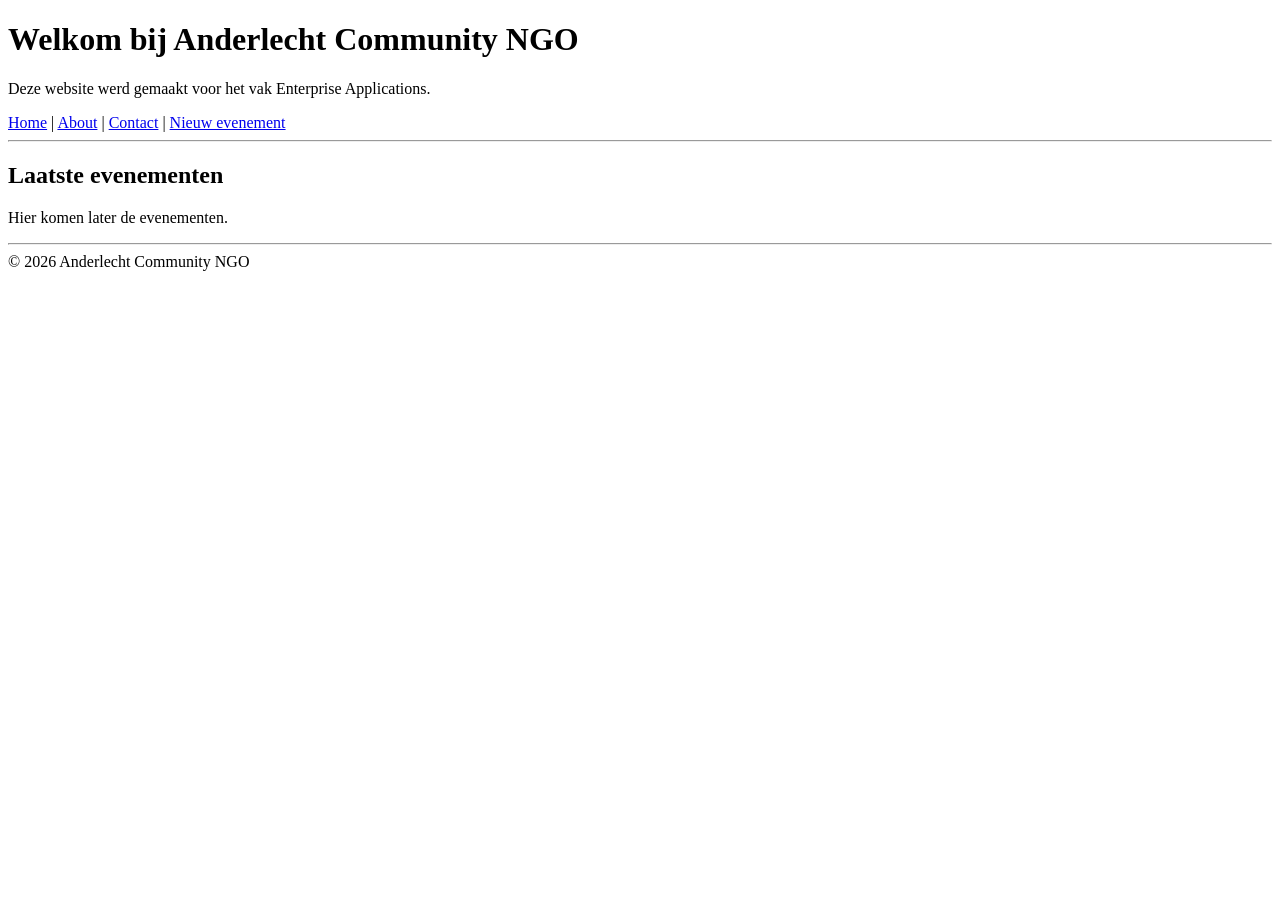
==== src/main/resources/templates/index.html @ 46ea3260 "Initial Spring Boot project" ====
<!DOCTYPE html>
<html lang="nl">
<head>
    <meta charset="UTF-8">
    <title>Anderlecht Community NGO</title>
</head>
<body>

<h1>Welkom bij Anderlecht Community NGO</h1>

<p>Deze website werd gemaakt voor het vak Enterprise Applications.</p>

<nav>
    <a href="/">Home</a> |
    <a href="/about">About</a> |
    <a href="/contact">Contact</a> |
    <a href="/new">Nieuw evenement</a>
</nav>

<hr>

<h2>Laatste evenementen</h2>

<p>Hier komen later de evenementen.</p>

<footer>
    <hr>
    © 2026 Anderlecht Community NGO
</footer>

</body>
</html>
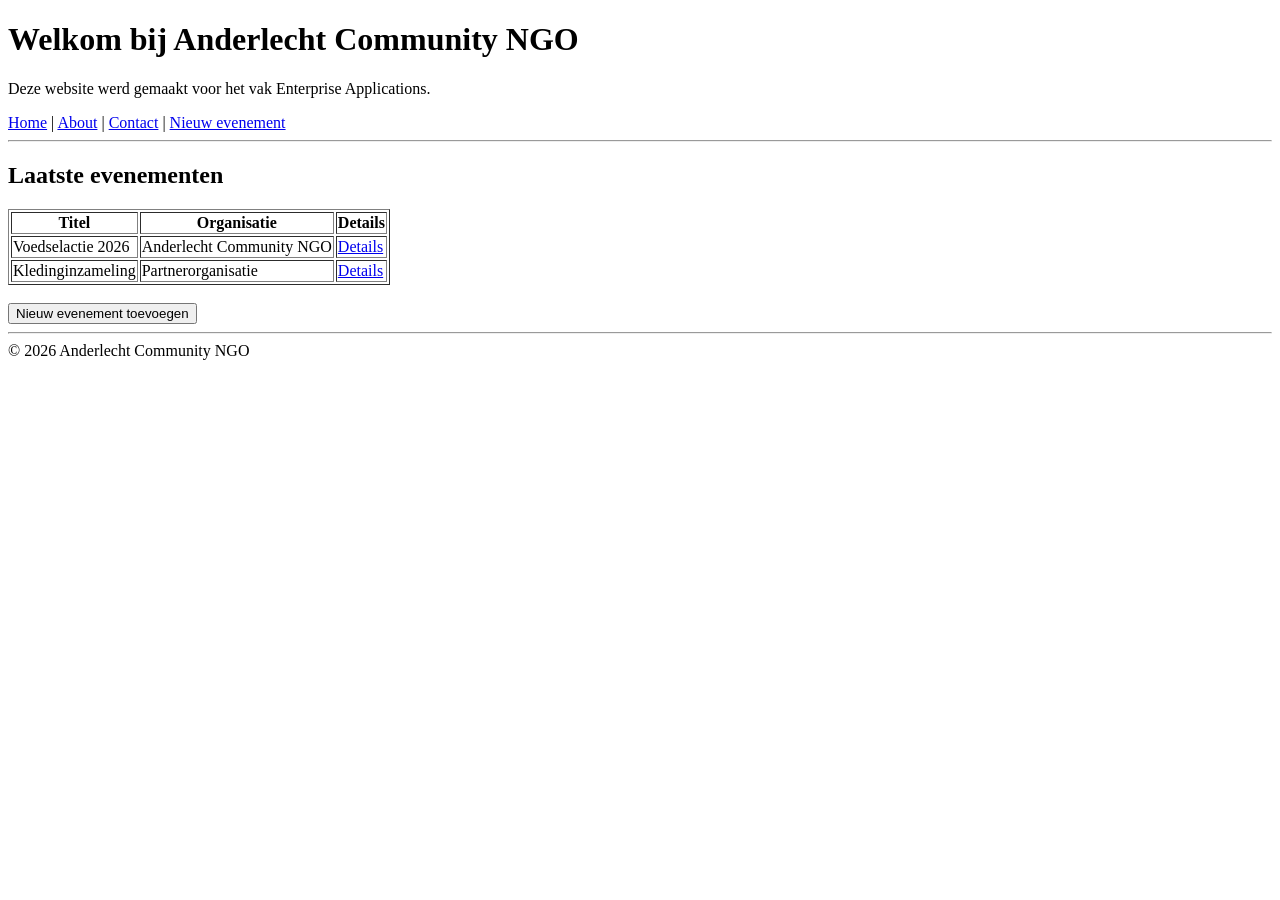
==== commit 7d41fa20: "Added pages, models and README" ====
--- a/src/main/resources/templates/index.html
+++ b/src/main/resources/templates/index.html
@@ -21,7 +21,32 @@
 
 <h2>Laatste evenementen</h2>
 
-<p>Hier komen later de evenementen.</p>
+<table border="1">
+    <tr>
+        <th>Titel</th>
+        <th>Organisatie</th>
+        <th>Details</th>
+    </tr>
+
+    <tr>
+        <td>Voedselactie 2026</td>
+        <td>Anderlecht Community NGO</td>
+        <td><a href="/details">Details</a></td>
+    </tr>
+
+    <tr>
+        <td>Kledinginzameling</td>
+        <td>Partnerorganisatie</td>
+        <td><a href="/details">Details</a></td>
+    </tr>
+
+</table>
+
+<br>
+
+<a href="/new">
+    <button>Nieuw evenement toevoegen</button>
+</a>
 
 <footer>
     <hr>
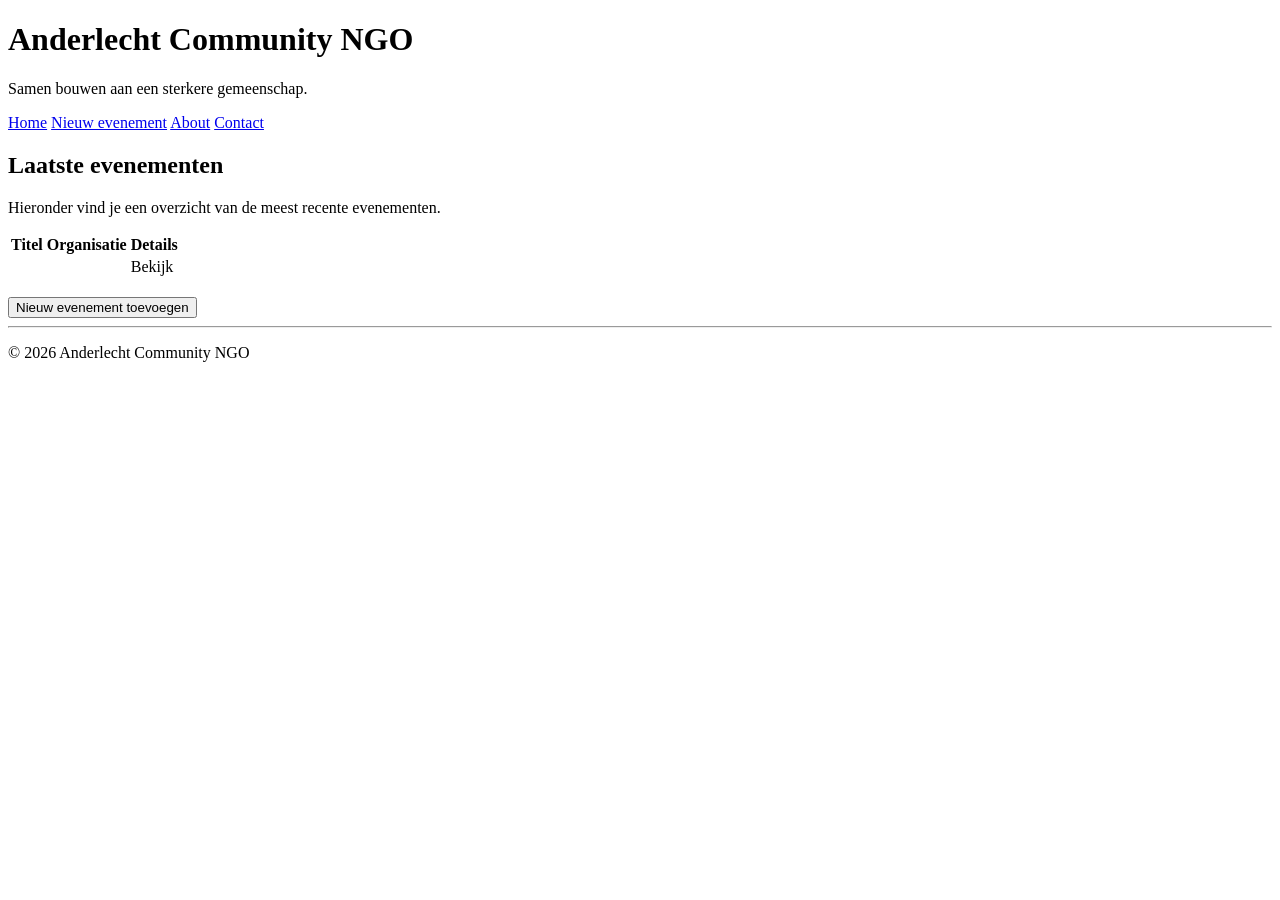
==== commit 521036b2: "Mailtrap" ====
--- a/src/main/resources/templates/index.html
+++ b/src/main/resources/templates/index.html
@@ -1,56 +1,73 @@
 <!DOCTYPE html>
-<html lang="nl">
+<html lang="nl" xmlns:th="http://www.thymeleaf.org">
 <head>
     <meta charset="UTF-8">
     <title>Anderlecht Community NGO</title>
+    <link rel="stylesheet" href="/style.css">
 </head>
 <body>
 
-<h1>Welkom bij Anderlecht Community NGO</h1>
+<header>
+    <h1>Anderlecht Community NGO</h1>
+    <p>Samen bouwen aan een sterkere gemeenschap.</p>
 
-<p>Deze website werd gemaakt voor het vak Enterprise Applications.</p>
+    <nav>
+        <a href="/">Home</a>
+        <a href="/new">Nieuw evenement</a>
+        <a href="/about">About</a>
+        <a href="/contact">Contact</a>
+    </nav>
+</header>
 
-<nav>
-    <a href="/">Home</a> |
-    <a href="/about">About</a> |
-    <a href="/contact">Contact</a> |
-    <a href="/new">Nieuw evenement</a>
-</nav>
+<main>
 
-<hr>
+    <h2>Laatste evenementen</h2>
 
-<h2>Laatste evenementen</h2>
+    <p>
+        Hieronder vind je een overzicht van de meest recente evenementen.
+    </p>
 
-<table border="1">
-    <tr>
-        <th>Titel</th>
-        <th>Organisatie</th>
-        <th>Details</th>
-    </tr>
+    <table>
 
-    <tr>
-        <td>Voedselactie 2026</td>
-        <td>Anderlecht Community NGO</td>
-        <td><a href="/details">Details</a></td>
-    </tr>
+        <thead>
+        <tr>
+            <th>Titel</th>
+            <th>Organisatie</th>
+            <th>Details</th>
+        </tr>
+        </thead>
 
-    <tr>
-        <td>Kledinginzameling</td>
-        <td>Partnerorganisatie</td>
-        <td><a href="/details">Details</a></td>
-    </tr>
+        <tbody>
 
-</table>
+        <tr th:each="event, stat : ${events}">
+            <td th:text="${event.titel}"></td>
 
-<br>
+            <td th:text="${event.organisatie}"></td>
 
-<a href="/new">
-    <button>Nieuw evenement toevoegen</button>
-</a>
+            <td>
+                <a th:href="@{/details/{id}(id=${stat.index})}">
+                    Bekijk
+                </a>
+            </td>
+        </tr>
+
+        </tbody>
+
+    </table>
+
+    <br>
+
+    <a href="/new">
+        <button>
+            Nieuw evenement toevoegen
+        </button>
+    </a>
+
+</main>
 
 <footer>
     <hr>
-    © 2026 Anderlecht Community NGO
+    <p>© 2026 Anderlecht Community NGO</p>
 </footer>
 
 </body>
